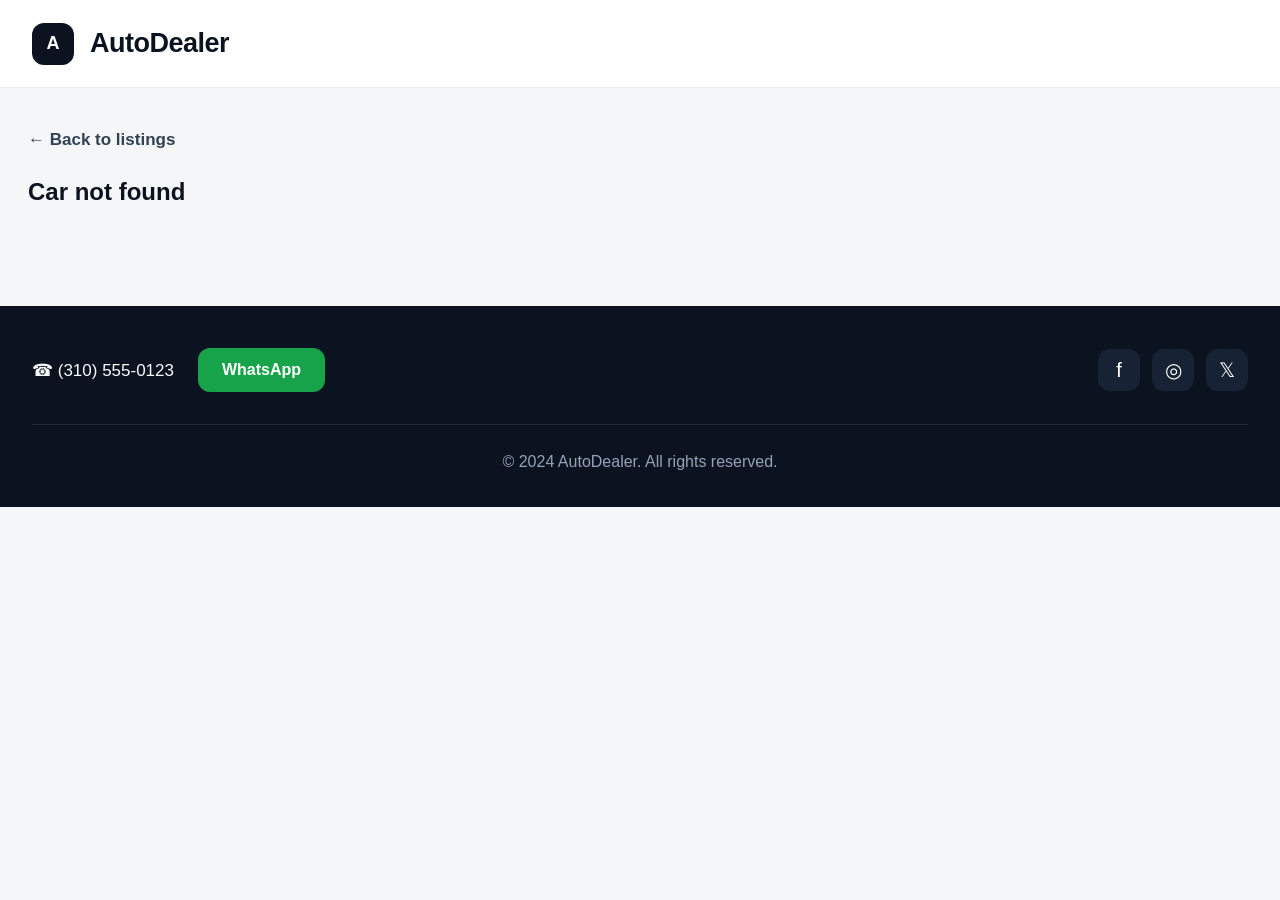
==== car-details.html @ a1fd7e50 "Initial dealership demo" ====
<!DOCTYPE html>
<html lang="en">
<head>
  <meta charset="UTF-8" />
  <meta name="viewport" content="width=device-width, initial-scale=1.0" />
  <title>Car Details - AutoDealer</title>
  <link rel="stylesheet" href="style.css" />
</head>
<body>

  <header class="header">
    <div class="logo-box">A</div>
    <h1>AutoDealer</h1>
  </header>

  <main class="details-page">
    <a href="index.html" class="back-link">← Back to listings</a>

    <section id="carDetails"></section>
  </main>

  <footer class="footer">
    <div class="footer-top">
      <div class="phone">☎ (310) 555-0123</div>
      <a class="whatsapp" href="https://wa.me/96170123456" target="_blank">WhatsApp</a>

      <div class="socials">
        <a href="#">f</a>
        <a href="#">◎</a>
        <a href="#">𝕏</a>
      </div>
    </div>

    <div class="footer-bottom">
      © 2024 AutoDealer. All rights reserved.
    </div>
  </footer>

  <script src="script.js"></script>
</body>
</html>
---- style.css ----
* {
    margin: 0;
    padding: 0;
    box-sizing: border-box;
  }
  
  body {
    font-family: Inter, Arial, sans-serif;
    background: #f4f6f8;
    color: #0b1220;
  }
  
  .header {
    height: 88px;
    background: #ffffff;
    display: flex;
    align-items: center;
    gap: 16px;
    padding: 0 32px;
    border-bottom: 1px solid #edf0f3;
  }
  
  .logo-box {
    width: 42px;
    height: 42px;
    background: #0b1220;
    color: #ffffff;
    border-radius: 12px;
    display: flex;
    align-items: center;
    justify-content: center;
    font-weight: 800;
    font-size: 18px;
  }
  
  .header h1 {
    font-size: 27px;
    font-weight: 800;
    letter-spacing: -0.5px;
  }
  
  .hero {
    height: 410px;
  
    background:
    linear-gradient(
      90deg,
      rgba(11,18,32,.78),
      rgba(11,18,32,.38)
    ),
    url("https://images.pexels.com/photos/3802510/pexels-photo-3802510.jpeg");
  
    background-size: cover;
    background-position: center;
    background-repeat: no-repeat;
  
    display: flex;
    align-items: center;
  }
  
  .hero-overlay {
    padding-left: 42px;
    color: white;
  }
  
  .hero h2 {
    font-size: 58px;
    line-height: 1;
    font-weight: 900;
    letter-spacing: -1.5px;
    margin-bottom: 14px;
  }
  
  .hero p {
    font-size: 22px;
    color: #e5e7eb;
  }
  
  .container {
    max-width: 1380px;
    margin: 0 auto;
    padding: 42px 28px 120px;
  }
  
  .filters {
    display: grid;
    grid-template-columns: 1fr 190px;
    gap: 16px;
    margin-bottom: 22px;
  }
  
  .filters input,
  .filters select {
    height: 56px;
    border: 1px solid #d8dee8;
    border-radius: 16px;
    padding: 0 18px;
    font-size: 16px;
    background: #ffffff;
    color: #0b1220;
    outline: none;
    box-shadow: 0 8px 24px rgba(15, 23, 42, 0.04);
  }
  
  .filters input:focus,
  .filters select:focus {
    border-color: #0b1220;
  }
  
  .car-count {
    font-size: 16px;
    color: #475569;
    margin-bottom: 34px;
  }
  
  .cars-grid {
    display: grid;
    grid-template-columns: repeat(3, 1fr);
    gap: 28px;
  }
  
  .car-card {
    background: #ffffff;
    border-radius: 22px;
    overflow: hidden;
    border: 1px solid #eef1f5;
    box-shadow: 0 18px 45px rgba(15, 23, 42, 0.08);
    transition: 0.25s ease;
  }
  
  .car-card:hover {
    transform: translateY(-6px);
    box-shadow: 0 24px 60px rgba(15, 23, 42, 0.13);
  }
  
  .car-card img {
    width: 100%;
    height: 255px;
    object-fit: cover;
    display: block;
  }
  
  .car-info {
    padding: 24px;
  }
  
  .car-info h3 {
    font-size: 23px;
    font-weight: 850;
    letter-spacing: -0.4px;
    margin-bottom: 10px;
  }
  
  .year {
    color: #64748b;
    font-size: 16px;
    margin-bottom: 26px;
  }
  
  .car-bottom {
    display: flex;
    align-items: center;
    justify-content: space-between;
    gap: 16px;
  }
  
  .price {
    font-size: 25px;
    font-weight: 900;
    letter-spacing: -0.5px;
  }
  
  .details-btn {
    background: #0b1220;
    color: #ffffff;
    padding: 13px 20px;
    border-radius: 12px;
    text-decoration: none;
    font-size: 15px;
    font-weight: 800;
    transition: 0.2s ease;
    white-space: nowrap;
  }
  
  .details-btn:hover {
    background: #1e293b;
  }
  
  .footer {
    background: #0b1220;
    color: white;
    padding: 42px 32px 36px;
  }
  
  .footer-top {
    max-width: 1380px;
    margin: 0 auto;
    display: flex;
    align-items: center;
    gap: 24px;
  }
  
  .phone {
    font-size: 17px;
    color: #f8fafc;
  }
  
  .whatsapp {
    background: #16a34a;
    color: white;
    text-decoration: none;
    padding: 13px 24px;
    border-radius: 12px;
    font-weight: 800;
  }
  
  .socials {
    margin-left: auto;
    display: flex;
    gap: 12px;
  }
  
  .socials a {
    width: 42px;
    height: 42px;
    background: #182235;
    color: white;
    text-decoration: none;
    border-radius: 12px;
    display: flex;
    align-items: center;
    justify-content: center;
    font-size: 20px;
  }
  
  .footer-bottom {
    max-width: 1380px;
    margin: 32px auto 0;
    border-top: 1px solid #1f2a3d;
    padding-top: 28px;
    text-align: center;
    color: #94a3b8;
  }
  .details-page {
    max-width: 1380px;
    margin: 0 auto;
    padding: 42px 28px 100px;
  }
  
  .back-link {
    display: inline-block;
    margin-bottom: 28px;
    color: #334155;
    text-decoration: none;
    font-size: 17px;
    font-weight: 600;
  }
  
  .details-card {
    background: #ffffff;
    border: 1px solid #eef1f5;
    border-radius: 24px;
    overflow: hidden;
    box-shadow: 0 22px 55px rgba(15, 23, 42, 0.08);
  }
  
  .main-image-wrap {
    height: 480px;
    background: #e5e7eb;
  }
  
  .main-image-wrap img {
    width: 100%;
    height: 100%;
    object-fit: cover;
  }
  
  .thumbs {
    display: flex;
    gap: 12px;
    padding: 20px;
    background: #f8fafc;
  }
  
  .thumb {
    width: 100px;
    height: 76px;
    border: 2px solid transparent;
    border-radius: 12px;
    overflow: hidden;
    padding: 0;
    cursor: pointer;
    background: white;
  }
  
  .thumb.active {
    border-color: #0b1220;
  }
  
  .thumb img {
    width: 100%;
    height: 100%;
    object-fit: cover;
  }
  
  .details-info {
    display: flex;
    justify-content: space-between;
    gap: 30px;
    padding: 44px 40px 24px;
  }
  
  .details-info h2 {
    font-size: 42px;
    font-weight: 900;
    letter-spacing: -1px;
    margin-bottom: 12px;
  }
  
  .details-year {
    font-size: 18px;
    color: #64748b;
  }
  
  .details-price {
    font-size: 42px;
    font-weight: 900;
    letter-spacing: -1px;
  }
  
  .section-title {
    padding: 0 40px;
    margin-top: 30px;
    font-size: 26px;
  }
  
  .specs {
    display: grid;
    grid-template-columns: repeat(3, 1fr);
    padding: 26px 40px 34px;
    gap: 30px;
  }
  
  .specs span {
    display: block;
    color: #64748b;
    font-size: 16px;
    margin-bottom: 8px;
  }
  
  .specs strong {
    font-size: 18px;
  }
  
  .line {
    height: 1px;
    background: #e2e8f0;
    margin: 0 40px;
  }
  
  .description {
    padding: 22px 40px 30px;
    font-size: 20px;
    line-height: 1.7;
    color: #334155;
  }
  
  .details-actions {
    display: grid;
    grid-template-columns: 1fr 200px;
    gap: 16px;
    padding: 0 40px 40px;
  }
  
  .whatsapp-big {
    height: 60px;
    background: #16a34a;
    color: white;
    border-radius: 12px;
    text-decoration: none;
    display: flex;
    align-items: center;
    justify-content: center;
    font-weight: 800;
    font-size: 18px;
  }
  
  .back-btn {
    height: 60px;
    background: #f1f5f9;
    color: #0b1220;
    border-radius: 12px;
    text-decoration: none;
    display: flex;
    align-items: center;
    justify-content: center;
    font-weight: 800;
  }
  .admin-page {
    max-width: 1200px;
    margin: 0 auto;
    padding: 45px 28px 100px;
  }
  
  .admin-top {
    display: flex;
    justify-content: space-between;
    align-items: center;
    margin-bottom: 35px;
  }
  
  .admin-top h2 {
    font-size: 38px;
    font-weight: 900;
  }
  
  .admin-top p {
    color: #64748b;
    margin-top: 8px;
  }
  
  .back-btn-admin {
    background: #0b1220;
    color: white;
    text-decoration: none;
    padding: 14px 22px;
    border-radius: 12px;
    font-weight: 800;
  }
  
  .admin-form {
    background: white;
    border: 1px solid #eef1f5;
    border-radius: 24px;
    padding: 28px;
    display: grid;
    grid-template-columns: repeat(2, 1fr);
    gap: 18px;
    box-shadow: 0 18px 45px rgba(15, 23, 42, 0.08);
    margin-bottom: 40px;
  }
  
  .admin-form input,
  .admin-form textarea {
    height: 54px;
    border: 1px solid #d8dee8;
    border-radius: 14px;
    padding: 0 16px;
    font-size: 15px;
    outline: none;
  }
  
  .admin-form textarea {
    grid-column: span 2;
    height: 120px;
    padding-top: 16px;
    resize: none;
  }
  
  .admin-form button {
    grid-column: span 2;
    height: 58px;
    background: #0b1220;
    color: white;
    border: none;
    border-radius: 14px;
    font-size: 17px;
    font-weight: 900;
    cursor: pointer;
  }
  
  .admin-cars-list {
    display: grid;
    gap: 18px;
  }
  
  .admin-car-item {
    background: white;
    border: 1px solid #eef1f5;
    border-radius: 20px;
    padding: 18px;
    display: grid;
    grid-template-columns: 130px 1fr auto;
    gap: 20px;
    align-items: center;
    box-shadow: 0 12px 30px rgba(15, 23, 42, 0.06);
  }
  
  .admin-car-item img {
    width: 130px;
    height: 90px;
    object-fit: cover;
    border-radius: 14px;
  }
  
  .admin-car-item h3 {
    font-size: 20px;
    margin-bottom: 6px;
  }
  
  .admin-car-item p {
    color: #64748b;
  }
  
  .admin-actions {
    display: flex;
    gap: 10px;
  }
  
  .edit-btn,
  .delete-btn {
    border: none;
    padding: 12px 18px;
    border-radius: 12px;
    font-weight: 800;
    cursor: pointer;
  }
  
  .edit-btn {
    background: #f1f5f9;
    color: #0b1220;
  }
  
  .delete-btn {
    background: #ef4444;
    color: white;
  }
  /* MOBILE FIX */
@media (max-width: 700px) {
    body {
      background: #f6f7f9;
    }
  
    .header {
      height: 86px;
      padding: 0 22px;
    }
  
    .logo-box {
      width: 34px;
      height: 34px;
      border-radius: 7px;
      font-size: 15px;
    }
  
    .header h1 {
      font-size: 21px;
    }
  
    .hero {
      height: 255px;
      background-position: center;
    }
  
    .hero-overlay {
      padding-left: 22px;
    }
  
    .hero h2 {
      font-size: 30px;
      letter-spacing: -0.5px;
    }
  
    .hero p {
      font-size: 16px;
    }
  
    .container {
      padding: 26px 14px 70px;
    }
  
    .filters {
      grid-template-columns: 1fr;
      gap: 12px;
    }
  
    .filters input,
    .filters select {
      height: 45px;
      border-radius: 9px;
      font-size: 13px;
    }
  
    .car-count {
      font-size: 13px;
      margin-bottom: 28px;
    }
  
    .cars-grid {
      grid-template-columns: 1fr;
      gap: 26px;
    }
  
    .car-card {
      border-radius: 8px;
      box-shadow: 0 8px 20px rgba(15, 23, 42, 0.1);
    }
  
    .car-card img {
      height: 150px;
    }
  
    .car-info {
      padding: 18px 14px;
    }
  
    .car-info h3 {
      font-size: 16px;
    }
  
    .year {
      font-size: 13px;
      margin-bottom: 18px;
    }
  
    .price {
      font-size: 20px;
    }
  
    .details-btn {
      font-size: 12px;
      padding: 10px 14px;
      border-radius: 5px;
      background: #2563eb;
    }
  
    .footer {
      padding: 28px 14px 26px;
    }
  
    .footer-top {
      flex-direction: column;
      justify-content: center;
      gap: 16px;
    }
  
    .phone {
      font-size: 13px;
    }
  
    .whatsapp {
      padding: 10px 18px;
      border-radius: 5px;
      font-size: 13px;
    }
  
    .socials {
      margin-left: 0;
      gap: 10px;
    }
  
    .socials a {
      width: 30px;
      height: 30px;
      border-radius: 5px;
      font-size: 15px;
    }
  
    .footer-bottom {
      font-size: 12px;
      margin-top: 22px;
      padding-top: 22px;
    }
  
    /* DETAILS MOBILE */
    .details-page {
      padding: 26px 14px 70px;
    }
  
    .back-link {
      font-size: 14px;
      margin-bottom: 20px;
    }
  
    .details-card {
      border-radius: 8px;
    }
  
    .main-image-wrap {
      height: 300px;
    }
  
    .thumbs {
      display: none;
    }
  
    .details-info {
      padding: 24px 26px 10px;
      display: grid;
      grid-template-columns: 1fr auto;
      align-items: start;
      gap: 18px;
    }
  
    .details-info h2 {
      font-size: 26px;
      line-height: 1.1;
    }
  
    .details-price {
      font-size: 26px;
      white-space: nowrap;
    }
  
    .details-year {
      font-size: 14px;
    }
  
    .section-title {
      padding: 0 26px;
      font-size: 18px;
      margin-top: 26px;
    }
  
    .specs {
      grid-template-columns: repeat(3, 1fr);
      padding: 18px 26px 24px;
      gap: 12px;
    }
  
    .specs span {
      font-size: 11px;
    }
  
    .specs strong {
      font-size: 12px;
    }
  
    .line {
      margin: 0 26px;
    }
  
    .description {
      padding: 18px 26px 26px;
      font-size: 14px;
      line-height: 1.6;
    }
  
    .details-actions {
      grid-template-columns: 1fr 1fr;
      padding: 0 26px 26px;
      gap: 10px;
    }
  
    .whatsapp-big,
    .back-btn {
      height: 58px;
      font-size: 13px;
      border-radius: 5px;
      text-align: center;
      padding: 0 10px;
    }
  }
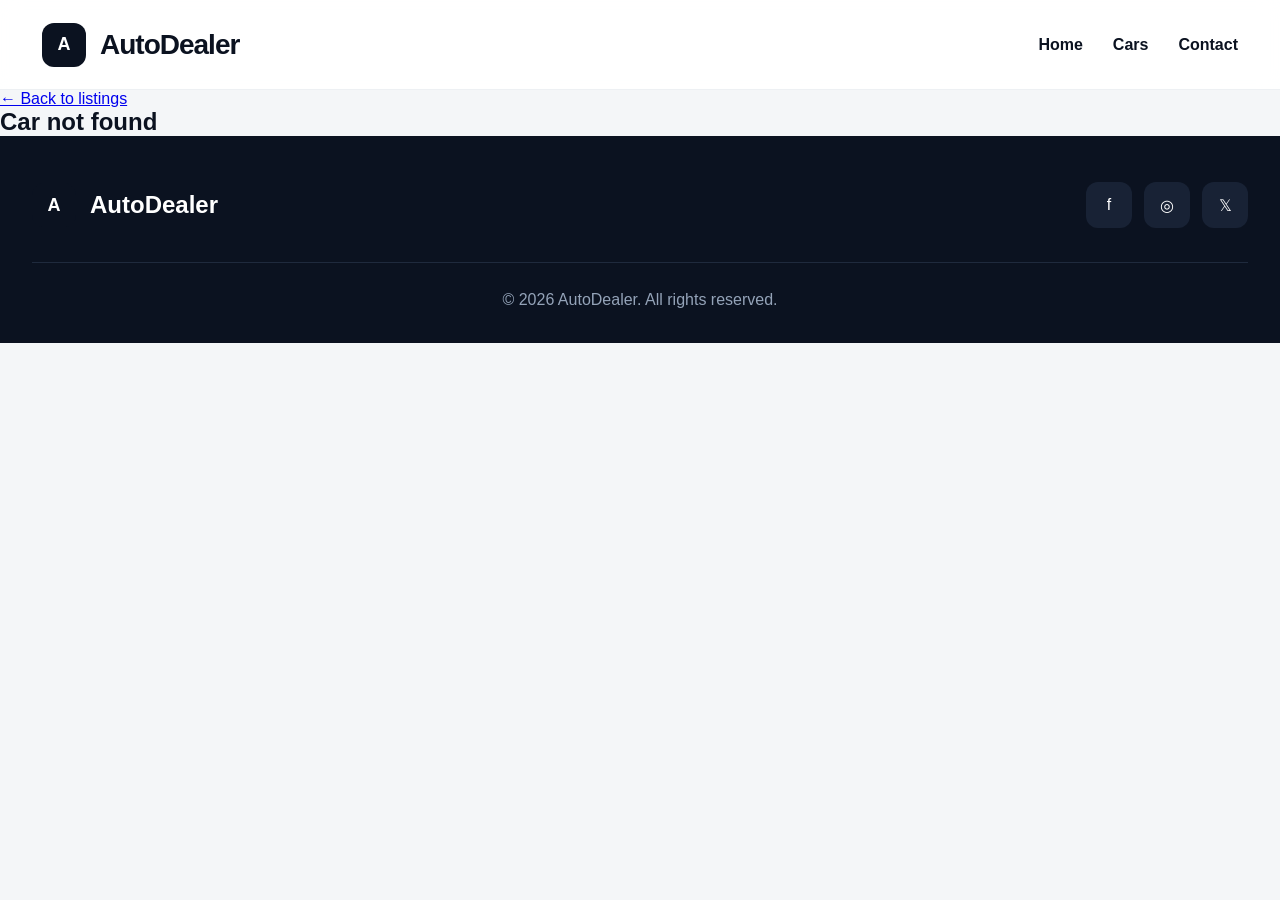
==== commit 77f5ef57: "update" ====
--- a/car-details.html
+++ b/car-details.html
@@ -3,14 +3,32 @@
 <head>
   <meta charset="UTF-8" />
   <meta name="viewport" content="width=device-width, initial-scale=1.0" />
+
   <title>Car Details - AutoDealer</title>
+
   <link rel="stylesheet" href="style.css" />
 </head>
+
 <body>
 
+  <div class="loader" id="loader">
+    <div class="loader-content">
+      <div class="loader-logo">A</div>
+      <p>AutoDealer</p>
+    </div>
+  </div>
+
   <header class="header">
-    <div class="logo-box">A</div>
-    <h1>AutoDealer</h1>
+    <div class="header-left">
+      <div class="logo-box">A</div>
+      <h1>AutoDealer</h1>
+    </div>
+
+    <nav class="nav">
+      <a href="index.html#home">Home</a>
+      <a href="index.html#cars">Cars</a>
+      <a href="index.html#contact">Contact</a>
+    </nav>
   </header>
 
   <main class="details-page">
@@ -21,8 +39,10 @@
 
   <footer class="footer">
     <div class="footer-top">
-      <div class="phone">☎ (310) 555-0123</div>
-      <a class="whatsapp" href="https://wa.me/96170123456" target="_blank">WhatsApp</a>
+      <div class="footer-brand">
+        <div class="logo-box">A</div>
+        <h3>AutoDealer</h3>
+      </div>
 
       <div class="socials">
         <a href="#">f</a>
@@ -32,7 +52,7 @@
     </div>
 
     <div class="footer-bottom">
-      © 2024 AutoDealer. All rights reserved.
+      © 2026 AutoDealer. All rights reserved.
     </div>
   </footer>
 
--- a/style.css
+++ b/style.css
@@ -1,753 +1,679 @@
 * {
-    margin: 0;
-    padding: 0;
-    box-sizing: border-box;
-  }
-  
-  body {
-    font-family: Inter, Arial, sans-serif;
-    background: #f4f6f8;
-    color: #0b1220;
-  }
-  
-  .header {
-    height: 88px;
-    background: #ffffff;
-    display: flex;
-    align-items: center;
-    gap: 16px;
-    padding: 0 32px;
-    border-bottom: 1px solid #edf0f3;
-  }
-  
-  .logo-box {
-    width: 42px;
-    height: 42px;
-    background: #0b1220;
-    color: #ffffff;
-    border-radius: 12px;
-    display: flex;
-    align-items: center;
-    justify-content: center;
-    font-weight: 800;
-    font-size: 18px;
-  }
-  
-  .header h1 {
-    font-size: 27px;
-    font-weight: 800;
-    letter-spacing: -0.5px;
-  }
-  
-  .hero {
-    height: 410px;
-  
-    background:
+  margin: 0;
+  padding: 0;
+  box-sizing: border-box;
+}
+
+html {
+  scroll-behavior: smooth;
+}
+
+body {
+  font-family: "Inter", sans-serif;
+  background: #f4f6f8;
+  color: #0b1220;
+  overflow-x: hidden;
+}
+
+/* LOADER */
+
+.loader {
+  position: fixed;
+  inset: 0;
+  background: #0b1220;
+  z-index: 9999;
+
+  display: flex;
+  align-items: center;
+  justify-content: center;
+
+  transition: 0.5s ease;
+}
+
+.loader.hide {
+  opacity: 0;
+  visibility: hidden;
+}
+
+.loader-content {
+  text-align: center;
+}
+
+.loader-logo {
+  width: 82px;
+  height: 82px;
+  border-radius: 24px;
+  background: white;
+  color: #0b1220;
+
+  display: flex;
+  align-items: center;
+  justify-content: center;
+
+  font-size: 34px;
+  font-weight: 900;
+
+  margin: 0 auto 18px;
+
+  animation: pulse 1.2s infinite;
+}
+
+.loader-content p {
+  color: white;
+  font-size: 18px;
+  font-weight: 700;
+  letter-spacing: 3px;
+}
+
+@keyframes pulse {
+  0% {
+    transform: scale(1);
+  }
+
+  50% {
+    transform: scale(1.08);
+  }
+
+  100% {
+    transform: scale(1);
+  }
+}
+
+/* HEADER */
+
+.header {
+  height: 90px;
+  background: rgba(255,255,255,0.92);
+
+  backdrop-filter: blur(10px);
+
+  position: sticky;
+  top: 0;
+  z-index: 1000;
+
+  display: flex;
+  align-items: center;
+  justify-content: space-between;
+
+  padding: 0 42px;
+
+  border-bottom: 1px solid #edf0f3;
+}
+
+.header-left {
+  display: flex;
+  align-items: center;
+  gap: 14px;
+}
+
+.logo-box {
+  width: 44px;
+  height: 44px;
+
+  border-radius: 12px;
+
+  background: #0b1220;
+  color: white;
+
+  display: flex;
+  align-items: center;
+  justify-content: center;
+
+  font-weight: 900;
+  font-size: 18px;
+}
+
+.header h1 {
+  font-size: 28px;
+  font-weight: 900;
+  letter-spacing: -1px;
+}
+
+.nav {
+  display: flex;
+  gap: 30px;
+}
+
+.nav a {
+  text-decoration: none;
+  color: #0b1220;
+  font-weight: 700;
+  position: relative;
+}
+
+.nav a::after {
+  content: "";
+  position: absolute;
+  left: 0;
+  bottom: -6px;
+
+  width: 0%;
+  height: 2px;
+
+  background: #0b1220;
+
+  transition: 0.3s ease;
+}
+
+.nav a:hover::after {
+  width: 100%;
+}
+
+/* HERO */
+
+.hero {
+  min-height: 88vh;
+
+  background:
     linear-gradient(
-      90deg,
-      rgba(11,18,32,.78),
-      rgba(11,18,32,.38)
+      rgba(11,18,32,.72),
+      rgba(11,18,32,.58)
     ),
     url("https://images.pexels.com/photos/3802510/pexels-photo-3802510.jpeg");
-  
-    background-size: cover;
-    background-position: center;
-    background-repeat: no-repeat;
-  
-    display: flex;
-    align-items: center;
-  }
-  
+
+  background-size: cover;
+  background-position: center;
+
+  display: flex;
+  align-items: center;
+
+  position: relative;
+}
+
+.hero-overlay {
+  max-width: 760px;
+  padding-left: 70px;
+
+  animation: heroFade 1s ease;
+}
+
+@keyframes heroFade {
+  from {
+    opacity: 0;
+    transform: translateY(30px);
+  }
+
+  to {
+    opacity: 1;
+    transform: translateY(0);
+  }
+}
+
+.hero-tag {
+  display: inline-block;
+
+  background: rgba(255,255,255,0.14);
+
+  color: white;
+
+  padding: 12px 18px;
+
+  border-radius: 999px;
+
+  font-size: 13px;
+  font-weight: 700;
+  letter-spacing: 2px;
+
+  margin-bottom: 24px;
+
+  backdrop-filter: blur(6px);
+}
+
+.hero h2 {
+  font-size: 74px;
+  line-height: 0.96;
+  color: white;
+
+  font-weight: 900;
+  letter-spacing: -3px;
+
+  margin-bottom: 22px;
+}
+
+.hero p {
+  font-size: 20px;
+  line-height: 1.7;
+  color: #e2e8f0;
+
+  max-width: 620px;
+
+  margin-bottom: 34px;
+}
+
+.hero-buttons {
+  display: flex;
+  gap: 16px;
+}
+
+.hero-btn {
+  height: 58px;
+  padding: 0 28px;
+
+  border-radius: 14px;
+
+  display: flex;
+  align-items: center;
+  justify-content: center;
+
+  text-decoration: none;
+  font-weight: 800;
+
+  transition: 0.3s ease;
+}
+
+.dark-btn {
+  background: white;
+  color: #0b1220;
+}
+
+.dark-btn:hover {
+  transform: translateY(-3px);
+}
+
+.light-btn {
+  border: 1px solid rgba(255,255,255,0.24);
+  color: white;
+  backdrop-filter: blur(8px);
+}
+
+.light-btn:hover {
+  background: rgba(255,255,255,0.08);
+}
+
+/* MAIN */
+
+.container {
+  max-width: 1380px;
+  margin: 0 auto;
+  padding: 90px 28px;
+}
+
+/* FILTERS */
+
+.filters {
+  display: grid;
+  grid-template-columns: 1fr 220px;
+  gap: 16px;
+
+  margin-bottom: 24px;
+}
+
+.filters input,
+.filters select {
+  height: 58px;
+
+  border-radius: 18px;
+
+  border: 1px solid #d9e0ea;
+
+  background: white;
+
+  padding: 0 18px;
+
+  font-size: 15px;
+
+  outline: none;
+
+  transition: 0.3s ease;
+
+  box-shadow: 0 10px 35px rgba(15,23,42,0.05);
+}
+
+.filters input:focus,
+.filters select:focus {
+  border-color: #0b1220;
+}
+
+.car-count {
+  color: #64748b;
+  margin-bottom: 36px;
+  font-size: 15px;
+}
+
+/* CARS GRID */
+
+.cars-grid {
+  display: grid;
+  grid-template-columns: repeat(3, 1fr);
+  gap: 30px;
+}
+
+.car-card {
+  background: white;
+
+  border-radius: 24px;
+
+  overflow: hidden;
+
+  border: 1px solid #edf1f5;
+
+  box-shadow: 0 18px 45px rgba(15,23,42,0.08);
+
+  transition: 0.35s ease;
+
+  cursor: pointer;
+}
+
+.car-card:hover {
+  transform: translateY(-8px);
+  box-shadow: 0 24px 65px rgba(15,23,42,0.13);
+}
+
+.car-card img {
+  width: 100%;
+  height: 260px;
+  object-fit: cover;
+
+  transition: 0.4s ease;
+}
+
+.car-card:hover img {
+  transform: scale(1.04);
+}
+
+.car-info {
+  padding: 24px;
+}
+
+.car-info h3 {
+  font-size: 25px;
+  font-weight: 900;
+  letter-spacing: -1px;
+
+  margin-bottom: 10px;
+}
+
+.year {
+  color: #64748b;
+  margin-bottom: 28px;
+}
+
+.car-bottom {
+  display: flex;
+  align-items: center;
+  justify-content: space-between;
+  gap: 14px;
+}
+
+.price {
+  font-size: 28px;
+  font-weight: 900;
+}
+
+.details-btn {
+  background: #0b1220;
+  color: white;
+
+  text-decoration: none;
+
+  padding: 13px 20px;
+
+  border-radius: 12px;
+
+  font-weight: 700;
+
+  transition: 0.3s ease;
+}
+
+.details-btn:hover {
+  background: #1e293b;
+}
+
+/* CONTACT */
+
+.contact-section {
+  max-width: 1380px;
+  margin: 0 auto 120px;
+
+  background: white;
+
+  border-radius: 34px;
+
+  overflow: hidden;
+
+  display: grid;
+  grid-template-columns: 1fr 1fr;
+
+  box-shadow: 0 24px 70px rgba(15,23,42,0.08);
+}
+
+.contact-left {
+  padding: 70px;
+}
+
+.contact-small {
+  display: inline-block;
+
+  font-size: 13px;
+  font-weight: 800;
+
+  letter-spacing: 2px;
+
+  color: #64748b;
+
+  margin-bottom: 18px;
+}
+
+.contact-left h2 {
+  font-size: 52px;
+  line-height: 1.05;
+
+  font-weight: 900;
+
+  margin-bottom: 22px;
+}
+
+.contact-left p {
+  color: #475569;
+  line-height: 1.8;
+
+  margin-bottom: 34px;
+}
+
+.contact-items {
+  display: flex;
+  flex-direction: column;
+  gap: 18px;
+
+  margin-bottom: 34px;
+}
+
+.contact-item {
+  display: flex;
+  align-items: center;
+  gap: 14px;
+
+  font-weight: 600;
+}
+
+.contact-item i {
+  width: 46px;
+  height: 46px;
+
+  border-radius: 12px;
+
+  background: #f1f5f9;
+  color: #0b1220;
+
+  display: flex;
+  align-items: center;
+  justify-content: center;
+}
+
+.contact-whatsapp {
+  width: fit-content;
+
+  background: #16a34a;
+  color: white;
+
+  text-decoration: none;
+
+  padding: 16px 28px;
+
+  border-radius: 14px;
+
+  font-weight: 800;
+
+  transition: 0.3s ease;
+}
+
+.contact-whatsapp:hover {
+  transform: translateY(-3px);
+}
+
+.contact-right iframe {
+  width: 100%;
+  height: 100%;
+  border: none;
+}
+
+/* FOOTER */
+
+.footer {
+  background: #0b1220;
+  color: white;
+
+  padding: 46px 32px 34px;
+}
+
+.footer-top {
+  max-width: 1380px;
+  margin: 0 auto;
+
+  display: flex;
+  align-items: center;
+  justify-content: space-between;
+}
+
+.footer-brand {
+  display: flex;
+  align-items: center;
+  gap: 14px;
+}
+
+.footer-brand h3 {
+  font-size: 24px;
+  font-weight: 900;
+}
+
+.socials {
+  display: flex;
+  gap: 12px;
+}
+
+.socials a {
+  width: 46px;
+  height: 46px;
+
+  border-radius: 12px;
+
+  background: #182235;
+  color: white;
+
+  display: flex;
+  align-items: center;
+  justify-content: center;
+
+  text-decoration: none;
+
+  transition: 0.3s ease;
+}
+
+.socials a:hover {
+  transform: translateY(-3px);
+  background: #243247;
+}
+
+.footer-bottom {
+  max-width: 1380px;
+  margin: 34px auto 0;
+
+  border-top: 1px solid #1f2a3d;
+
+  padding-top: 28px;
+
+  text-align: center;
+
+  color: #94a3b8;
+}
+
+/* SCROLL ANIMATIONS */
+
+.fade-up {
+  opacity: 0;
+  transform: translateY(40px);
+
+  transition: all 0.8s ease;
+}
+
+.fade-up.show {
+  opacity: 1;
+  transform: translateY(0);
+}
+
+/* MOBILE */
+
+@media (max-width: 900px) {
+
+  .header {
+    padding: 0 18px;
+  }
+
+  .nav {
+    display: none;
+  }
+
   .hero-overlay {
-    padding-left: 42px;
-    color: white;
-  }
-  
+    padding: 0 24px;
+  }
+
   .hero h2 {
-    font-size: 58px;
-    line-height: 1;
-    font-weight: 900;
-    letter-spacing: -1.5px;
-    margin-bottom: 14px;
-  }
-  
+    font-size: 42px;
+  }
+
   .hero p {
-    font-size: 22px;
-    color: #e5e7eb;
-  }
-  
+    font-size: 16px;
+  }
+
+  .hero-buttons {
+    flex-direction: column;
+  }
+
   .container {
-    max-width: 1380px;
-    margin: 0 auto;
-    padding: 42px 28px 120px;
-  }
-  
+    padding: 60px 16px;
+  }
+
   .filters {
-    display: grid;
-    grid-template-columns: 1fr 190px;
-    gap: 16px;
-    margin-bottom: 22px;
-  }
-  
-  .filters input,
-  .filters select {
-    height: 56px;
-    border: 1px solid #d8dee8;
-    border-radius: 16px;
-    padding: 0 18px;
-    font-size: 16px;
-    background: #ffffff;
-    color: #0b1220;
-    outline: none;
-    box-shadow: 0 8px 24px rgba(15, 23, 42, 0.04);
-  }
-  
-  .filters input:focus,
-  .filters select:focus {
-    border-color: #0b1220;
-  }
-  
-  .car-count {
-    font-size: 16px;
-    color: #475569;
-    margin-bottom: 34px;
-  }
-  
+    grid-template-columns: 1fr;
+  }
+
   .cars-grid {
-    display: grid;
-    grid-template-columns: repeat(3, 1fr);
-    gap: 28px;
-  }
-  
-  .car-card {
-    background: #ffffff;
-    border-radius: 22px;
-    overflow: hidden;
-    border: 1px solid #eef1f5;
-    box-shadow: 0 18px 45px rgba(15, 23, 42, 0.08);
-    transition: 0.25s ease;
-  }
-  
-  .car-card:hover {
-    transform: translateY(-6px);
-    box-shadow: 0 24px 60px rgba(15, 23, 42, 0.13);
-  }
-  
+    grid-template-columns: 1fr;
+  }
+
   .car-card img {
-    width: 100%;
-    height: 255px;
-    object-fit: cover;
-    display: block;
-  }
-  
-  .car-info {
-    padding: 24px;
-  }
-  
-  .car-info h3 {
-    font-size: 23px;
-    font-weight: 850;
-    letter-spacing: -0.4px;
-    margin-bottom: 10px;
-  }
-  
-  .year {
-    color: #64748b;
-    font-size: 16px;
-    margin-bottom: 26px;
-  }
-  
-  .car-bottom {
-    display: flex;
-    align-items: center;
-    justify-content: space-between;
-    gap: 16px;
-  }
-  
-  .price {
-    font-size: 25px;
-    font-weight: 900;
-    letter-spacing: -0.5px;
-  }
-  
-  .details-btn {
-    background: #0b1220;
-    color: #ffffff;
-    padding: 13px 20px;
-    border-radius: 12px;
-    text-decoration: none;
-    font-size: 15px;
-    font-weight: 800;
-    transition: 0.2s ease;
-    white-space: nowrap;
-  }
-  
-  .details-btn:hover {
-    background: #1e293b;
-  }
-  
-  .footer {
-    background: #0b1220;
-    color: white;
-    padding: 42px 32px 36px;
-  }
-  
+    height: 220px;
+  }
+
+  .contact-section {
+    grid-template-columns: 1fr;
+    margin: 0 16px 70px;
+  }
+
+  .contact-left {
+    padding: 36px 24px;
+  }
+
+  .contact-left h2 {
+    font-size: 34px;
+  }
+
+  .contact-right {
+    height: 340px;
+  }
+
   .footer-top {
-    max-width: 1380px;
-    margin: 0 auto;
-    display: flex;
-    align-items: center;
-    gap: 24px;
-  }
-  
-  .phone {
-    font-size: 17px;
-    color: #f8fafc;
-  }
-  
-  .whatsapp {
-    background: #16a34a;
-    color: white;
-    text-decoration: none;
-    padding: 13px 24px;
-    border-radius: 12px;
-    font-weight: 800;
-  }
-  
-  .socials {
-    margin-left: auto;
-    display: flex;
-    gap: 12px;
-  }
-  
-  .socials a {
-    width: 42px;
-    height: 42px;
-    background: #182235;
-    color: white;
-    text-decoration: none;
-    border-radius: 12px;
-    display: flex;
-    align-items: center;
-    justify-content: center;
-    font-size: 20px;
-  }
-  
-  .footer-bottom {
-    max-width: 1380px;
-    margin: 32px auto 0;
-    border-top: 1px solid #1f2a3d;
-    padding-top: 28px;
-    text-align: center;
-    color: #94a3b8;
-  }
-  .details-page {
-    max-width: 1380px;
-    margin: 0 auto;
-    padding: 42px 28px 100px;
-  }
-  
-  .back-link {
-    display: inline-block;
-    margin-bottom: 28px;
-    color: #334155;
-    text-decoration: none;
-    font-size: 17px;
-    font-weight: 600;
-  }
-  
-  .details-card {
-    background: #ffffff;
-    border: 1px solid #eef1f5;
-    border-radius: 24px;
-    overflow: hidden;
-    box-shadow: 0 22px 55px rgba(15, 23, 42, 0.08);
-  }
-  
-  .main-image-wrap {
-    height: 480px;
-    background: #e5e7eb;
-  }
-  
-  .main-image-wrap img {
-    width: 100%;
-    height: 100%;
-    object-fit: cover;
-  }
-  
-  .thumbs {
-    display: flex;
-    gap: 12px;
-    padding: 20px;
-    background: #f8fafc;
-  }
-  
-  .thumb {
-    width: 100px;
-    height: 76px;
-    border: 2px solid transparent;
-    border-radius: 12px;
-    overflow: hidden;
-    padding: 0;
-    cursor: pointer;
-    background: white;
-  }
-  
-  .thumb.active {
-    border-color: #0b1220;
-  }
-  
-  .thumb img {
-    width: 100%;
-    height: 100%;
-    object-fit: cover;
-  }
-  
-  .details-info {
-    display: flex;
-    justify-content: space-between;
-    gap: 30px;
-    padding: 44px 40px 24px;
-  }
-  
-  .details-info h2 {
-    font-size: 42px;
-    font-weight: 900;
-    letter-spacing: -1px;
-    margin-bottom: 12px;
-  }
-  
-  .details-year {
-    font-size: 18px;
-    color: #64748b;
-  }
-  
-  .details-price {
-    font-size: 42px;
-    font-weight: 900;
-    letter-spacing: -1px;
-  }
-  
-  .section-title {
-    padding: 0 40px;
-    margin-top: 30px;
-    font-size: 26px;
-  }
-  
-  .specs {
-    display: grid;
-    grid-template-columns: repeat(3, 1fr);
-    padding: 26px 40px 34px;
-    gap: 30px;
-  }
-  
-  .specs span {
-    display: block;
-    color: #64748b;
-    font-size: 16px;
-    margin-bottom: 8px;
-  }
-  
-  .specs strong {
-    font-size: 18px;
-  }
-  
-  .line {
-    height: 1px;
-    background: #e2e8f0;
-    margin: 0 40px;
-  }
-  
-  .description {
-    padding: 22px 40px 30px;
-    font-size: 20px;
-    line-height: 1.7;
-    color: #334155;
-  }
-  
-  .details-actions {
-    display: grid;
-    grid-template-columns: 1fr 200px;
-    gap: 16px;
-    padding: 0 40px 40px;
-  }
-  
-  .whatsapp-big {
-    height: 60px;
-    background: #16a34a;
-    color: white;
-    border-radius: 12px;
-    text-decoration: none;
-    display: flex;
-    align-items: center;
-    justify-content: center;
-    font-weight: 800;
-    font-size: 18px;
-  }
-  
-  .back-btn {
-    height: 60px;
-    background: #f1f5f9;
-    color: #0b1220;
-    border-radius: 12px;
-    text-decoration: none;
-    display: flex;
-    align-items: center;
-    justify-content: center;
-    font-weight: 800;
-  }
-  .admin-page {
-    max-width: 1200px;
-    margin: 0 auto;
-    padding: 45px 28px 100px;
-  }
-  
-  .admin-top {
-    display: flex;
-    justify-content: space-between;
-    align-items: center;
-    margin-bottom: 35px;
-  }
-  
-  .admin-top h2 {
-    font-size: 38px;
-    font-weight: 900;
-  }
-  
-  .admin-top p {
-    color: #64748b;
-    margin-top: 8px;
-  }
-  
-  .back-btn-admin {
-    background: #0b1220;
-    color: white;
-    text-decoration: none;
-    padding: 14px 22px;
-    border-radius: 12px;
-    font-weight: 800;
-  }
-  
-  .admin-form {
-    background: white;
-    border: 1px solid #eef1f5;
-    border-radius: 24px;
-    padding: 28px;
-    display: grid;
-    grid-template-columns: repeat(2, 1fr);
-    gap: 18px;
-    box-shadow: 0 18px 45px rgba(15, 23, 42, 0.08);
-    margin-bottom: 40px;
-  }
-  
-  .admin-form input,
-  .admin-form textarea {
-    height: 54px;
-    border: 1px solid #d8dee8;
-    border-radius: 14px;
-    padding: 0 16px;
-    font-size: 15px;
-    outline: none;
-  }
-  
-  .admin-form textarea {
-    grid-column: span 2;
-    height: 120px;
-    padding-top: 16px;
-    resize: none;
-  }
-  
-  .admin-form button {
-    grid-column: span 2;
-    height: 58px;
-    background: #0b1220;
-    color: white;
-    border: none;
-    border-radius: 14px;
-    font-size: 17px;
-    font-weight: 900;
-    cursor: pointer;
-  }
-  
-  .admin-cars-list {
-    display: grid;
-    gap: 18px;
-  }
-  
-  .admin-car-item {
-    background: white;
-    border: 1px solid #eef1f5;
-    border-radius: 20px;
-    padding: 18px;
-    display: grid;
-    grid-template-columns: 130px 1fr auto;
-    gap: 20px;
-    align-items: center;
-    box-shadow: 0 12px 30px rgba(15, 23, 42, 0.06);
-  }
-  
-  .admin-car-item img {
-    width: 130px;
-    height: 90px;
-    object-fit: cover;
-    border-radius: 14px;
-  }
-  
-  .admin-car-item h3 {
-    font-size: 20px;
-    margin-bottom: 6px;
-  }
-  
-  .admin-car-item p {
-    color: #64748b;
-  }
-  
-  .admin-actions {
-    display: flex;
-    gap: 10px;
-  }
-  
-  .edit-btn,
-  .delete-btn {
-    border: none;
-    padding: 12px 18px;
-    border-radius: 12px;
-    font-weight: 800;
-    cursor: pointer;
-  }
-  
-  .edit-btn {
-    background: #f1f5f9;
-    color: #0b1220;
-  }
-  
-  .delete-btn {
-    background: #ef4444;
-    color: white;
-  }
-  /* MOBILE FIX */
-@media (max-width: 700px) {
-    body {
-      background: #f6f7f9;
-    }
-  
-    .header {
-      height: 86px;
-      padding: 0 22px;
-    }
-  
-    .logo-box {
-      width: 34px;
-      height: 34px;
-      border-radius: 7px;
-      font-size: 15px;
-    }
-  
-    .header h1 {
-      font-size: 21px;
-    }
-  
-    .hero {
-      height: 255px;
-      background-position: center;
-    }
-  
-    .hero-overlay {
-      padding-left: 22px;
-    }
-  
-    .hero h2 {
-      font-size: 30px;
-      letter-spacing: -0.5px;
-    }
-  
-    .hero p {
-      font-size: 16px;
-    }
-  
-    .container {
-      padding: 26px 14px 70px;
-    }
-  
-    .filters {
-      grid-template-columns: 1fr;
-      gap: 12px;
-    }
-  
-    .filters input,
-    .filters select {
-      height: 45px;
-      border-radius: 9px;
-      font-size: 13px;
-    }
-  
-    .car-count {
-      font-size: 13px;
-      margin-bottom: 28px;
-    }
-  
-    .cars-grid {
-      grid-template-columns: 1fr;
-      gap: 26px;
-    }
-  
-    .car-card {
-      border-radius: 8px;
-      box-shadow: 0 8px 20px rgba(15, 23, 42, 0.1);
-    }
-  
-    .car-card img {
-      height: 150px;
-    }
-  
-    .car-info {
-      padding: 18px 14px;
-    }
-  
-    .car-info h3 {
-      font-size: 16px;
-    }
-  
-    .year {
-      font-size: 13px;
-      margin-bottom: 18px;
-    }
-  
-    .price {
-      font-size: 20px;
-    }
-  
-    .details-btn {
-      font-size: 12px;
-      padding: 10px 14px;
-      border-radius: 5px;
-      background: #2563eb;
-    }
-  
-    .footer {
-      padding: 28px 14px 26px;
-    }
-  
-    .footer-top {
-      flex-direction: column;
-      justify-content: center;
-      gap: 16px;
-    }
-  
-    .phone {
-      font-size: 13px;
-    }
-  
-    .whatsapp {
-      padding: 10px 18px;
-      border-radius: 5px;
-      font-size: 13px;
-    }
-  
-    .socials {
-      margin-left: 0;
-      gap: 10px;
-    }
-  
-    .socials a {
-      width: 30px;
-      height: 30px;
-      border-radius: 5px;
-      font-size: 15px;
-    }
-  
-    .footer-bottom {
-      font-size: 12px;
-      margin-top: 22px;
-      padding-top: 22px;
-    }
-  
-    /* DETAILS MOBILE */
-    .details-page {
-      padding: 26px 14px 70px;
-    }
-  
-    .back-link {
-      font-size: 14px;
-      margin-bottom: 20px;
-    }
-  
-    .details-card {
-      border-radius: 8px;
-    }
-  
-    .main-image-wrap {
-      height: 300px;
-    }
-  
-    .thumbs {
-      display: none;
-    }
-  
-    .details-info {
-      padding: 24px 26px 10px;
-      display: grid;
-      grid-template-columns: 1fr auto;
-      align-items: start;
-      gap: 18px;
-    }
-  
-    .details-info h2 {
-      font-size: 26px;
-      line-height: 1.1;
-    }
-  
-    .details-price {
-      font-size: 26px;
-      white-space: nowrap;
-    }
-  
-    .details-year {
-      font-size: 14px;
-    }
-  
-    .section-title {
-      padding: 0 26px;
-      font-size: 18px;
-      margin-top: 26px;
-    }
-  
-    .specs {
-      grid-template-columns: repeat(3, 1fr);
-      padding: 18px 26px 24px;
-      gap: 12px;
-    }
-  
-    .specs span {
-      font-size: 11px;
-    }
-  
-    .specs strong {
-      font-size: 12px;
-    }
-  
-    .line {
-      margin: 0 26px;
-    }
-  
-    .description {
-      padding: 18px 26px 26px;
-      font-size: 14px;
-      line-height: 1.6;
-    }
-  
-    .details-actions {
-      grid-template-columns: 1fr 1fr;
-      padding: 0 26px 26px;
-      gap: 10px;
-    }
-  
-    .whatsapp-big,
-    .back-btn {
-      height: 58px;
-      font-size: 13px;
-      border-radius: 5px;
-      text-align: center;
-      padding: 0 10px;
-    }
-  }+    flex-direction: column;
+    gap: 22px;
+  }
+}
